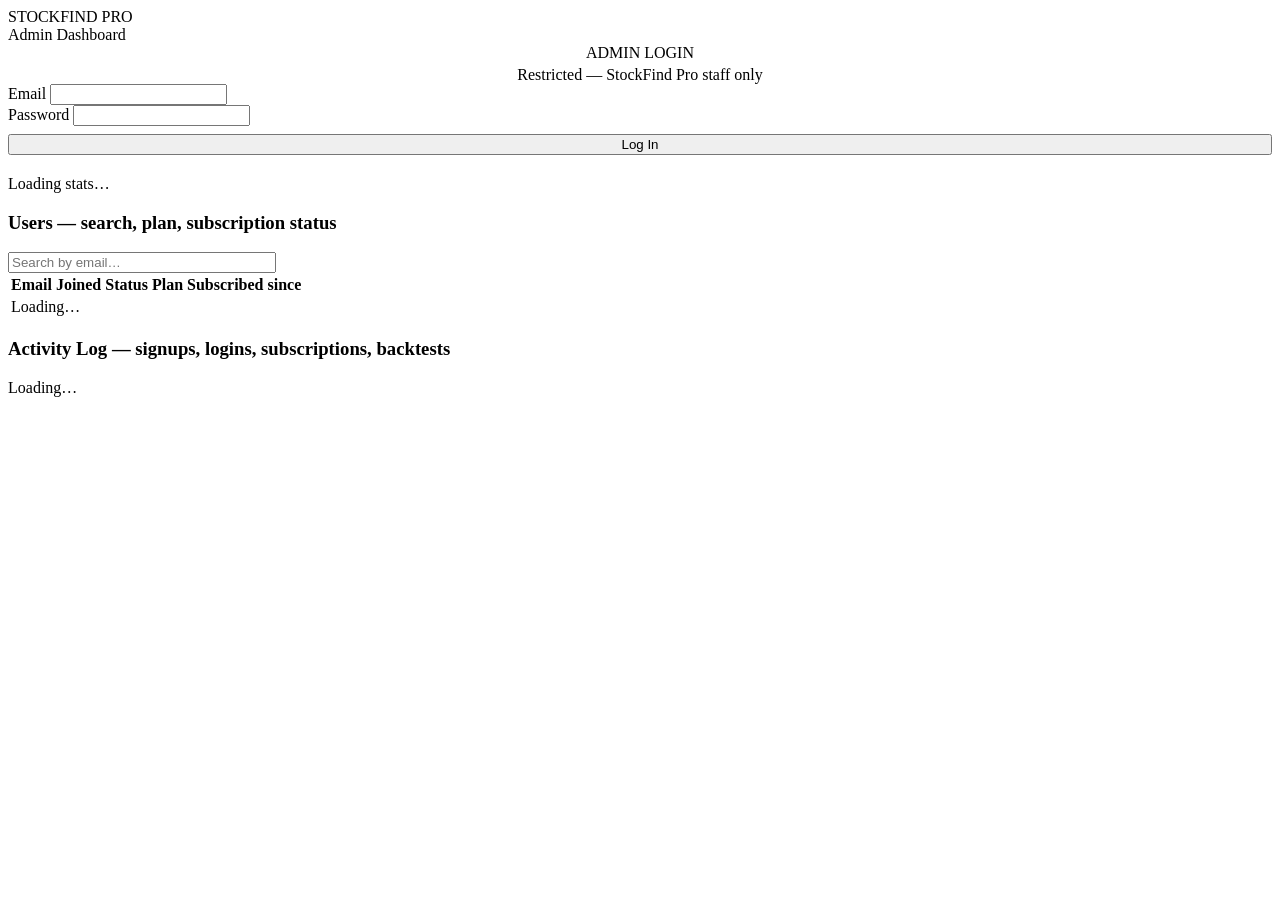
==== frontend/admin.html @ 9ad9a6f1 "Add admin dashboard with separate auth and a real activity log" ====
<!doctype html>
<html lang="en" data-theme="dark">
<head>
<meta charset="utf-8" />
<meta name="viewport" content="width=device-width, initial-scale=1" />
<title>StockFind Pro — Admin</title>
<link rel="stylesheet" href="/styles.css" />
</head>
<body>
<div class="topbar">
  <div class="brand">
    <div class="brand-mark">STOCK<span class="accent">FIND</span> PRO</div>
    <div class="brand-sub">Admin Dashboard</div>
  </div>
  <div class="topbar-right">
    <div class="account-chip" id="account-chip" style="display:none;">
      <span>Admin</span>
      <button class="btn" id="admin-logout">Log out</button>
    </div>
  </div>
</div>

<!-- ===================== ADMIN LOGIN ===================== -->
<div class="gate-view" id="view-login">
  <div class="gate-card">
    <div class="brand-mark" style="text-align:center;margin-bottom:4px;">ADMIN <span class="accent">LOGIN</span></div>
    <div class="gate-sub" style="text-align:center;">Restricted — StockFind Pro staff only</div>
    <form id="login-form">
      <div class="form-field">
        <label>Email</label>
        <input type="email" id="login-email" required autocomplete="username" />
      </div>
      <div class="form-field">
        <label>Password</label>
        <input type="password" id="login-password" required autocomplete="current-password" />
      </div>
      <div class="gate-error" id="login-error"></div>
      <button type="submit" class="btn primary" id="login-submit" style="width:100%;margin-top:8px;">Log In</button>
    </form>
  </div>
</div>

<!-- ===================== ADMIN DASHBOARD ===================== -->
<div class="app-shell" id="view-dashboard">
  <div class="stat-row" id="stat-tiles" style="grid-template-columns:repeat(6,1fr);margin-top:20px;">
    <div class="loading-row"><span class="spinner"></span> Loading stats…</div>
  </div>

  <div class="panel">
    <h3 class="panel-title">Users <span class="sub">— search, plan, subscription status</span></h3>
    <div class="filter-row">
      <input type="text" id="user-search" class="select-field" placeholder="Search by email…" style="min-width:260px;" />
    </div>
    <div class="admin-table-wrap">
      <table class="admin-table" id="users-table">
        <thead>
          <tr><th>Email</th><th>Joined</th><th>Status</th><th>Plan</th><th>Subscribed since</th><th></th></tr>
        </thead>
        <tbody id="users-tbody"><tr><td colspan="6"><div class="loading-row"><span class="spinner"></span> Loading…</div></td></tr></tbody>
      </table>
    </div>
  </div>

  <div class="panel">
    <h3 class="panel-title">Activity Log <span class="sub">— signups, logins, subscriptions, backtests</span></h3>
    <div class="admin-activity" id="activity-feed"><div class="loading-row"><span class="spinner"></span> Loading…</div></div>
  </div>
</div>

<script src="/admin.js"></script>
</body>
</html>
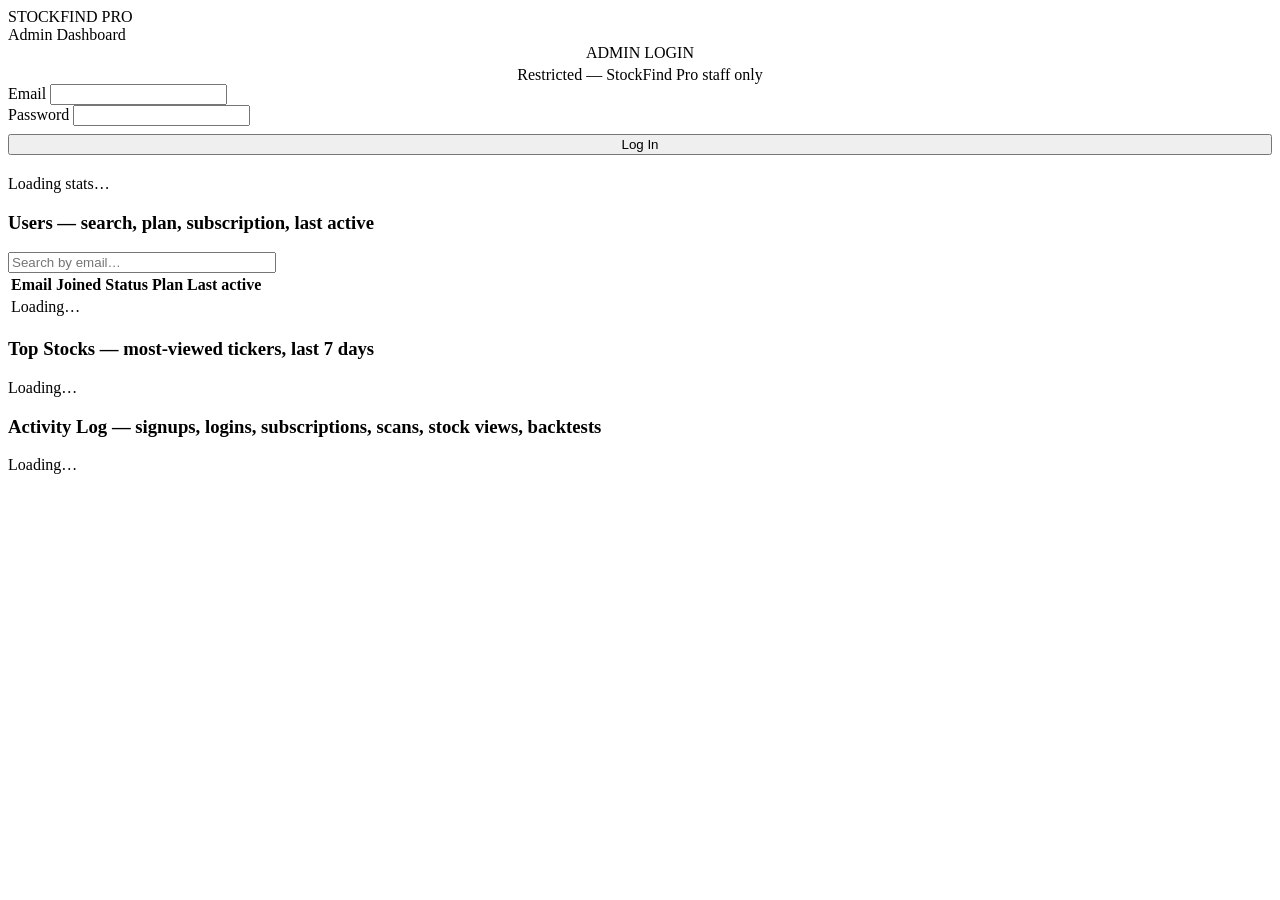
==== commit e951727a: "Track stock views, scanner filters, tab views, and last-active per user" ====
--- a/frontend/admin.html
+++ b/frontend/admin.html
@@ -42,27 +42,35 @@
 
 <!-- ===================== ADMIN DASHBOARD ===================== -->
 <div class="app-shell" id="view-dashboard">
-  <div class="stat-row" id="stat-tiles" style="grid-template-columns:repeat(6,1fr);margin-top:20px;">
+  <div class="stat-row" id="stat-tiles" style="grid-template-columns:repeat(4,1fr);margin-top:20px;">
     <div class="loading-row"><span class="spinner"></span> Loading stats…</div>
   </div>
+  <div class="stat-row" id="stat-tiles-2" style="grid-template-columns:repeat(4,1fr);margin-top:12px;"></div>
 
-  <div class="panel">
-    <h3 class="panel-title">Users <span class="sub">— search, plan, subscription status</span></h3>
-    <div class="filter-row">
-      <input type="text" id="user-search" class="select-field" placeholder="Search by email…" style="min-width:260px;" />
+  <div class="grid-2">
+    <div class="panel">
+      <h3 class="panel-title">Users <span class="sub">— search, plan, subscription, last active</span></h3>
+      <div class="filter-row">
+        <input type="text" id="user-search" class="select-field" placeholder="Search by email…" style="min-width:260px;" />
+      </div>
+      <div class="admin-table-wrap">
+        <table class="admin-table" id="users-table">
+          <thead>
+            <tr><th>Email</th><th>Joined</th><th>Status</th><th>Plan</th><th>Last active</th><th></th></tr>
+          </thead>
+          <tbody id="users-tbody"><tr><td colspan="6"><div class="loading-row"><span class="spinner"></span> Loading…</div></td></tr></tbody>
+        </table>
+      </div>
     </div>
-    <div class="admin-table-wrap">
-      <table class="admin-table" id="users-table">
-        <thead>
-          <tr><th>Email</th><th>Joined</th><th>Status</th><th>Plan</th><th>Subscribed since</th><th></th></tr>
-        </thead>
-        <tbody id="users-tbody"><tr><td colspan="6"><div class="loading-row"><span class="spinner"></span> Loading…</div></td></tr></tbody>
-      </table>
+
+    <div class="panel">
+      <h3 class="panel-title">Top Stocks <span class="sub">— most-viewed tickers, last 7 days</span></h3>
+      <div class="admin-activity" id="top-stocks"><div class="loading-row"><span class="spinner"></span> Loading…</div></div>
     </div>
   </div>
 
   <div class="panel">
-    <h3 class="panel-title">Activity Log <span class="sub">— signups, logins, subscriptions, backtests</span></h3>
+    <h3 class="panel-title">Activity Log <span class="sub">— signups, logins, subscriptions, scans, stock views, backtests</span></h3>
     <div class="admin-activity" id="activity-feed"><div class="loading-row"><span class="spinner"></span> Loading…</div></div>
   </div>
 </div>
